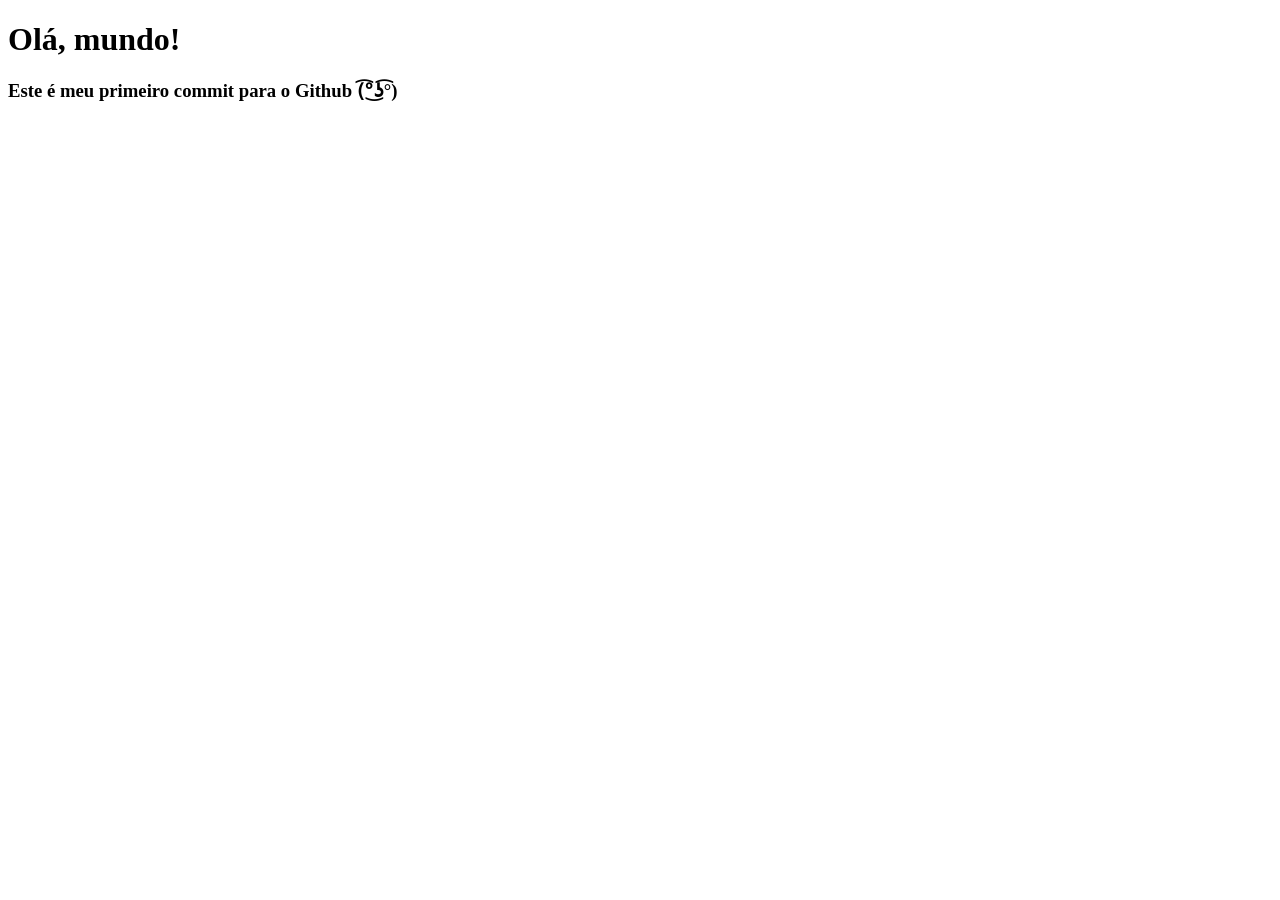
==== test-de-commit.html @ ef0782c6 "Meu Primeiro Commit" ====
<!DOCTYPE html>
<html lang="ptbr">
<head>
    <meta charset="UTF-8">
    <meta name="viewport" content="width=device-width, initial-scale=1.0">
    <title>Document</title>
</head>
<body>
    <h1>Olá, mundo!</h1>
    <h3>Este é meu primeiro commit para o Github (͡°͜ʖ͡°)</h3>
</body>
</html>
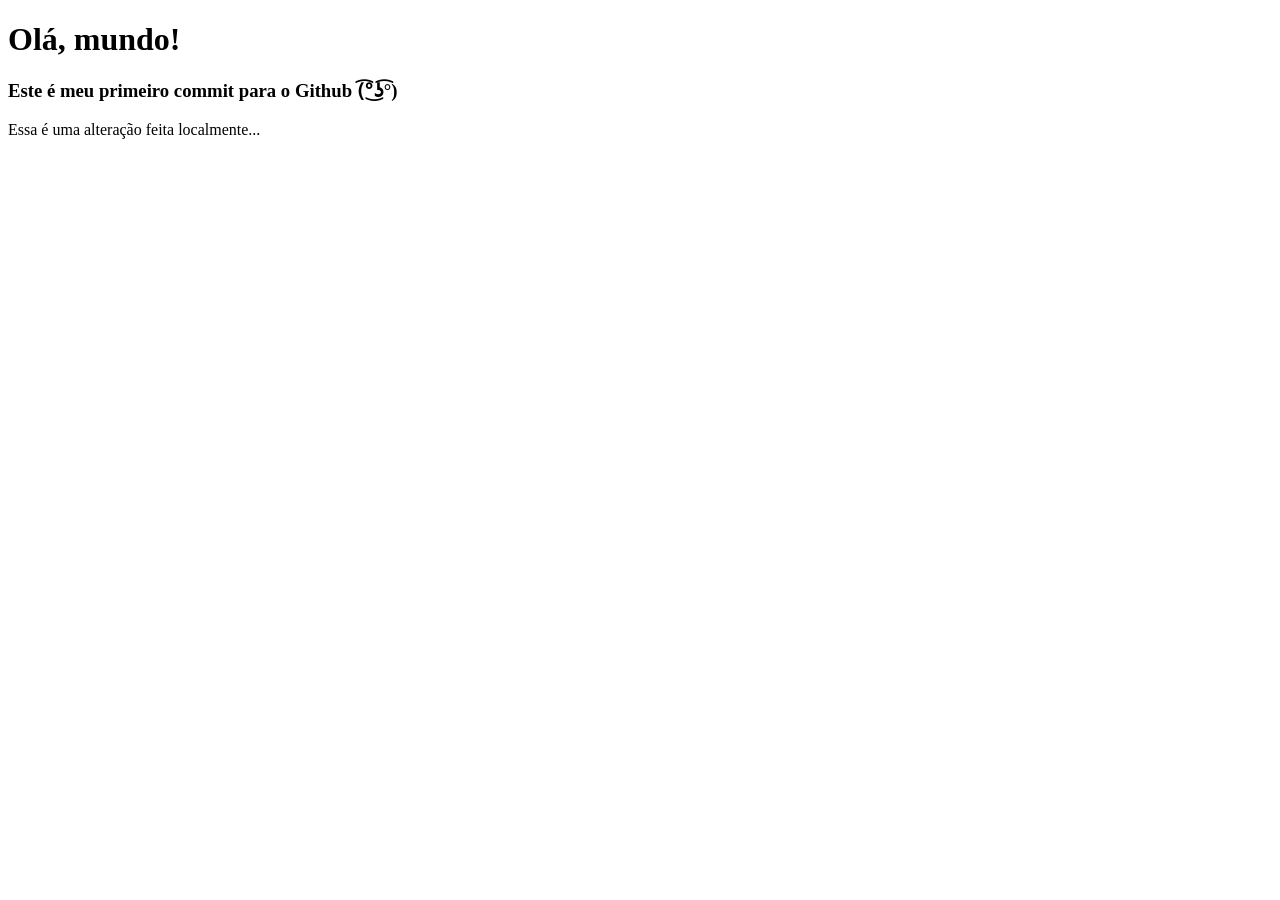
==== commit edcd770c: "Feita alteração de teste" ====
--- a/test-de-commit.html
+++ b/test-de-commit.html
@@ -8,5 +8,6 @@
 <body>
     <h1>Olá, mundo!</h1>
     <h3>Este é meu primeiro commit para o Github (͡°͜ʖ͡°)</h3>
+    <p>Essa é uma alteração feita localmente...</p>
 </body>
 </html>
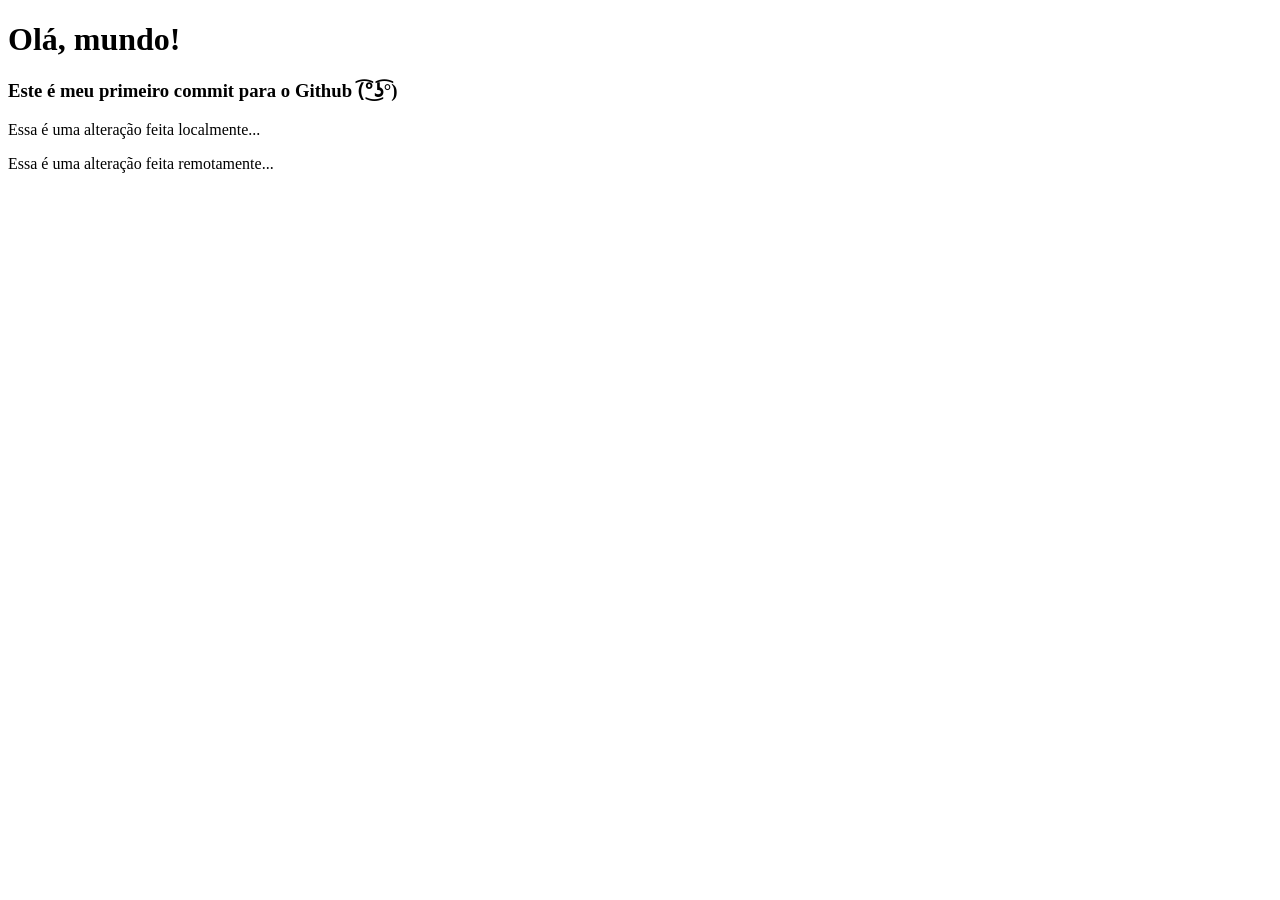
==== commit 3bc36ed2: "Alteração-do-commit-remotamente.html" ====
--- a/test-de-commit.html
+++ b/test-de-commit.html
@@ -1,5 +1,5 @@
 <!DOCTYPE html>
-<html lang="ptbr">
+<html lang="pt-br">
 <head>
     <meta charset="UTF-8">
     <meta name="viewport" content="width=device-width, initial-scale=1.0">
@@ -9,5 +9,6 @@
     <h1>Olá, mundo!</h1>
     <h3>Este é meu primeiro commit para o Github (͡°͜ʖ͡°)</h3>
     <p>Essa é uma alteração feita localmente...</p>
+    <p>Essa é uma alteração feita remotamente...</p>
 </body>
-</html>+</html>
